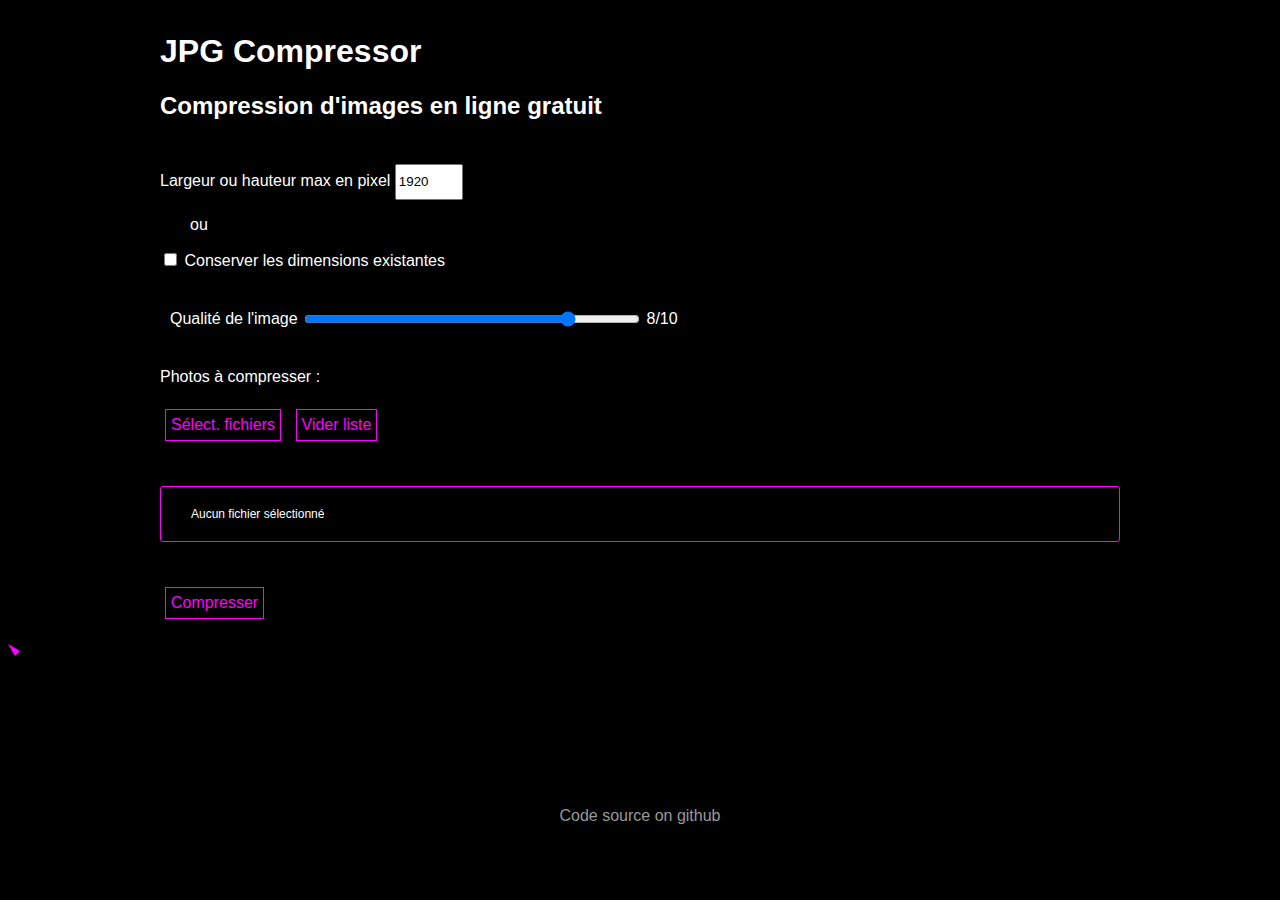
==== index.html @ b6d8e8f1 "Minor changes" ====
<!DOCTYPE html>
<html lang="en">
<head>
    <meta charset="UTF-8">
    <meta name="Description" content="Compression d'image en ligne gratuit sans abonnement. Objectif : chargement de site internet plus rapide, archivage de documents, envoi de photos par mail et partage de photos légères">
    <link rel="stylesheet" type="text/css" href="css/style.css"/>
    <link rel="stylesheet" type="text/css" href="css/customCursor.css"/>
    <link rel="shortcut icon" href="images/favicon-32x32.png">
    <title>JPG Compressor</title>
</head>
<body id="useCustomCursor" onmouseenter="initCursor()" onmouseleave="hideCustomCursor()">
<form>
    <div>
        <h1>JPG Compressor</h1>
        <h2>Compression d'images en ligne gratuit</h2>
    </div>
    <div>
        <label for="maxSize">Largeur ou hauteur max en pixel</label>
        <input type="text" id="maxSize" value="1920" onchange="refreshCompressionCalculation()">
        <p class="ml_30">ou</p>
        <input type="checkbox" id="existingSize" onchange="toggleSizeInput()">
        <label for="existingSize">Conserver les dimensions existantes</label>
    </div>
    <div>
        <p class="inline">Qualité de l'image</p>
        <input id="quality" class="range" type="range" min="0" max="10" step="1" value="8"
               oninput="document.getElementById('quality_label').textContent = this.value + '/10'"
               onchange="refreshCompressionCalculation()">
        <label id="quality_label" for="quality" class="rangeLabel">8/10</label>
    </div>
    <div>
        <label for="files_multiple">Photos à compresser : </label>
        <input class="hidden" type="file" id="files_multiple" name="files" multiple onchange="getListOfPhotos()"><br><br>
        <div id="inputFilesFake" class="submitButton" onclick="openExplorer()">Sélect. fichiers </div>
        <button onclick="emptyFileInput()" class="submitButton">Vider liste</button>
    </div>
    <div>
        <ul id="fileList_ul">
            <li>Aucun fichier sélectionné</li>
        </ul>
        <div id="summary" class="hidden">
            <p>Taille actuelle des photos : <span id="size_before"></span></p>
            <p>Taille estimée après compression : <span id="zip_size"></span> (<span
                    id="pourcentage_compression"></span>)</p>
        </div>
    </div>
    <div id="loading_div" class="hidden">
        <div id="loading" >
            <div id="greenBar"></div>
        </div>
        <span></span>
    </div>
    <div>
        <button id="compress_button" class="submitButton" onclick="compress()">Compresser</button>
        <span id="waiting" class="hidden animate_fading">Veuillez patienter</span>
    </div>
    <div id="errorMessage" class="hidden"></div>
</form>
<script src="js/main.js"></script>
<script src="js/mouseCursor.js"></script>
</body>
<footer><a href="https://github.com/TanguyWYK/jpgCompression">Code source on github</a></footer>
</html>
---- css/style.css ----
body {
    height: 95vh;
    padding: 0;
    margin: 0;
    overflow-x: hidden;
    width: 100%;
    position: relative;
    font-family: Medium, sans-serif;
    color: #fff;
    background-color: #000;
    user-select: none;
}

form {
    display: flex;
    align-items: center;
    justify-content: center;
    flex-direction: column;
    margin: auto;
    max-width: 1200px;
}

a {
    text-decoration: none;
    color: #999;
}

a:hover {
    opacity: 0.7;
}

div {
    margin: 12px;
    width: 80%;
}

ul {
    list-style: none;
    padding-left: 0;
}

.inline {
    display: inline-block;
    padding-left: 10px;
}

#quality {
    height: 10px;
    max-width: 350px;
    width: 35%;
}

#loading {
    border: #f0f;
    position: absolute;
    width: 300px;
    overflow: hidden;
}

#loading_div span {
    line-height: 54px;
    margin-left: 320px;
}

#greenBar {
    height: 30px;
    background-color: #0b0;
    position: relative;
    left: -300px;
    width: 300px;
    margin: 0;
}

.hidden {
    display: none;
}

.submitButton {
    display: inline-block;
    border: 1px solid #f0f;
    color: #f0f;
    width: initial;
    margin: 5px;
    padding: 0 5px;
    height: 30px;
    line-height: 30px;
    background-color: transparent;
    font-size: 1rem;
}

button.submitButton{
    box-sizing: content-box;
}

#fileList_ul {
    border-radius: 3px;
    border: solid 1px #f0f;
    padding: 20px;
}

#fileList_ul li {
    color: #fff;
    width: 18%;
    overflow: hidden;
    margin-left: 10px;
    font-size: 12px;
}

#fileList_ul .done {
    color: #393;
}

#fileList_ul {
    display: flex;
    justify-items: center;
    flex-wrap: wrap;
}

#files_multiple {
    position: absolute;
    left: -200px;
}

#errorMessage {
    line-height: 30px;
    padding: 0 10px;
    margin-top: 20px;
    background-color: #bc1717;
    border-radius: 5px;
    text-align: center;
}

#maxSize {
    width: 60px;
    height: 30px;
    line-height: 30px;
}

.ml_30 {
    margin-left: 30px;
}

footer {
    width: 100%;
    margin: auto;
    text-align: center;
    position: absolute;
    bottom: 30px;
}

#waiting {
    margin-left: 20px;
}

button, input:hover, input, label:hover, a {
    cursor: none;
}

label:hover {
    color: #f0f;
    transition: 0.3s;
}

.animate_fading {
    animation: waitingFading 2s linear infinite;
}

.fadeIn {
    animation: fadeIn 0.3s ease-in forwards;
}

@keyframes waitingFading {
    0% {
        opacity: 1;
    }
    50% {
        opacity: 0.1;
    }
    100% {
        opacity: 1;
    }
}

@keyframes fadeIn {
    0% {
        opacity: 0;
    }
    100% {
        opacity: 1;
    }
}

@media screen and (max-width: 680px) {
    body {
        font-size: 1.2rem;
    }


}
---- css/customCursor.css ----
#useCustomCursor {
    cursor: none;
    position: relative;
}

#cursor_custom {
    position: absolute;
    padding: 0;
    margin: 0;
    pointer-events: none;
}
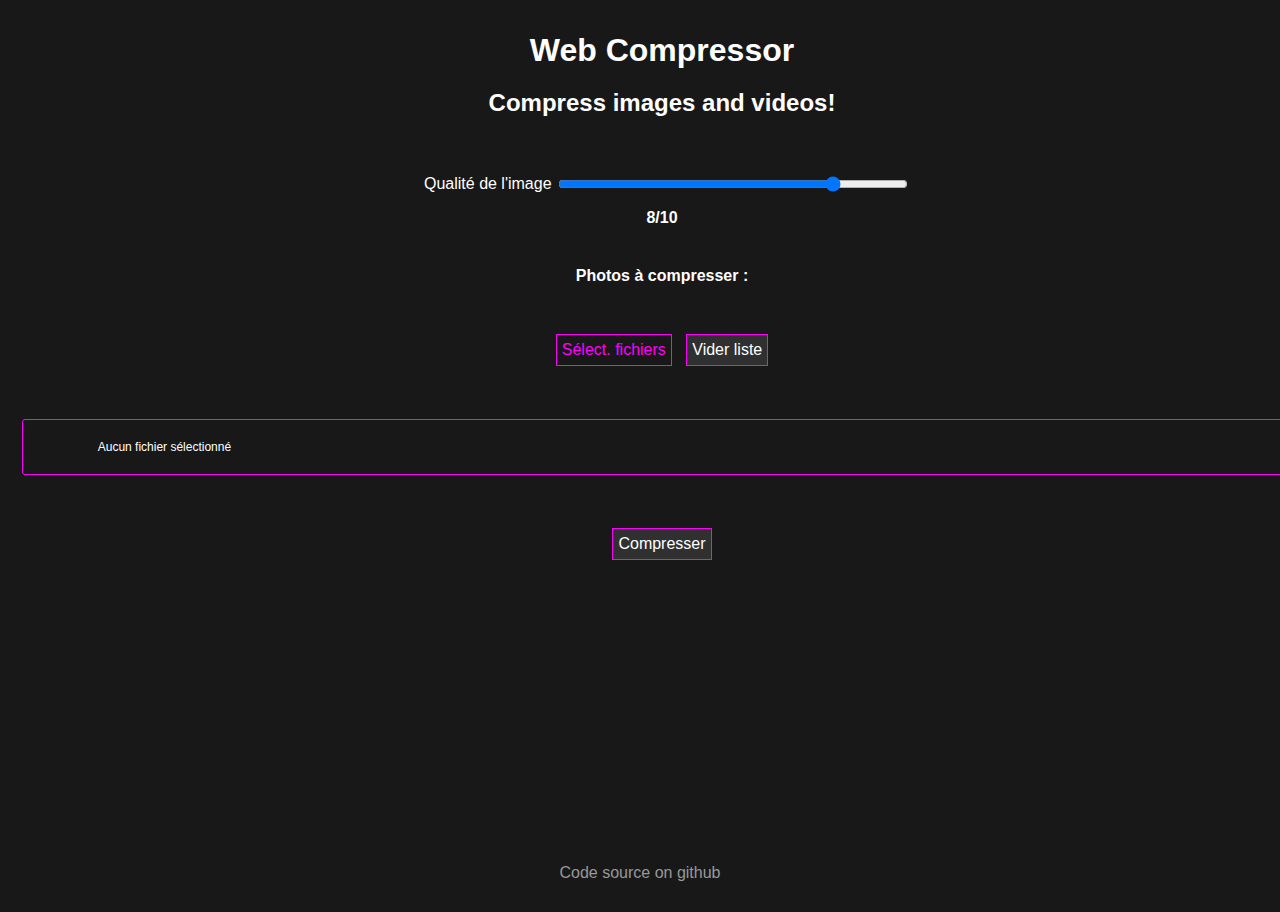
==== commit a1411f01: "css additions, changes for the day" ====
--- a/index.html
+++ b/index.html
@@ -1,25 +1,39 @@
 <!DOCTYPE html>
 <html lang="en">
 <head>
-    <meta charset="UTF-8">
-    <meta name="Description" content="Compression d'image en ligne gratuit sans abonnement. Objectif : chargement de site internet plus rapide, archivage de documents, envoi de photos par mail et partage de photos légères">
-    <link rel="stylesheet" type="text/css" href="css/style.css"/>
-    <link rel="stylesheet" type="text/css" href="css/customCursor.css"/>
-    <link rel="shortcut icon" href="images/favicon-32x32.png">
-    <title>JPG Compressor</title>
+    <title>Kyozxd | Homepage</title>
+          
+    <meta http-equiv="Content-Type" content="text/html; charset=UTF-8"/>
+    <meta name="viewport" content="width=device-width, initial-scale=1, maximum-scale=1.0, user-scalable=no"/>
+
+    <!-- Meta data -->
+    <meta name="theme-color" content="#ff7070">
+    <meta content="assets/images/gif-profile-picture.gif" property="og:image" />
+    <link rel="icon" type="image/x-icon" href="assets/images/favicon.jpg">
+    <meta content="Web Compressor" property="og:title" />
+    
+    <meta content="Web compressor, compress video and image files sizes in half using this." property="og:description" />
+    <meta content="Web compressor, compress video and image files sizes in half using this." name="description" />
+    
+    <meta name="revisit-after" content="2 days">
+    <meta name="keywords" content="kyozxd, kyoz, webcompress, compress images, compreessor, compress video, image compressor, video compressor">
+    <meta property="og:locale" content="en_GB" />
+    <link rel="canonical" href="https://webcompress.net/" />
+    <meta property="og:url" content="https://webcompress.net/" />
+    <meta property="og:site_name" content="Web Compressor" />
+
+        <!-- CSS -->
+    <link rel="stylesheet" type="text/css" href="assets/css/style.css"/>
+    <link href="assets/css/modesta.css" type="text/css" rel="stylesheet">
+
+        <!-- JS -->
+
+
 </head>
-<body id="useCustomCursor" onmouseenter="initCursor()" onmouseleave="hideCustomCursor()">
-<form>
+<body class="dark-theme">
     <div>
-        <h1>JPG Compressor</h1>
-        <h2>Compression d'images en ligne gratuit</h2>
-    </div>
-    <div>
-        <label for="maxSize">Largeur ou hauteur max en pixel</label>
-        <input type="text" id="maxSize" value="1920" onchange="refreshCompressionCalculation()">
-        <p class="ml_30">ou</p>
-        <input type="checkbox" id="existingSize" onchange="toggleSizeInput()">
-        <label for="existingSize">Conserver les dimensions existantes</label>
+        <h1>Web Compressor</h1>
+        <h2>Compress images and videos!</h2>
     </div>
     <div>
         <p class="inline">Qualité de l'image</p>
@@ -55,9 +69,8 @@
         <span id="waiting" class="hidden animate_fading">Veuillez patienter</span>
     </div>
     <div id="errorMessage" class="hidden"></div>
-</form>
-<script src="js/main.js"></script>
-<script src="js/mouseCursor.js"></script>
+<script src="assets/js/main.js"></script>
+<script src="assets/js/mouseCursor.js"></script>
 </body>
 <footer><a href="https://github.com/TanguyWYK/jpgCompression">Code source on github</a></footer>
 </html>--- a/assets/css/style.css
+++ b/assets/css/style.css
@@ -0,0 +1,206 @@
+body {
+    height: 95vh;
+    padding: 0;
+    margin: 0;
+    overflow-x: hidden;
+    width: 100%;
+    position: relative;
+    font-family: Medium, sans-serif;
+    color: #fff;
+    user-select: none;
+}
+
+h1 {
+    margin: auto;
+    text-align: center;
+    width: 50%;
+    padding: 10px;
+}
+
+h2 {
+    margin: auto;
+    text-align: center;
+    width: 50%;
+    padding: 10px;
+}
+
+a {
+    text-decoration: none;
+    color: #999;
+}
+
+a:hover {
+    opacity: 0.7;
+}
+
+div {
+    margin: auto;
+    text-align: center;
+    width: 50%;
+    padding: 10px;
+}
+
+div {
+    margin: 12px;
+    width: 100%;
+}
+
+ul {
+    list-style: none;
+    padding-left: 0;
+}
+
+.inline {
+    display: inline-block;
+    padding-left: 10px;
+}
+
+#quality {
+    height: 10px;
+    max-width: 350px;
+    width: 35%;
+}
+
+#loading {
+    border: #f0f;
+    position: absolute;
+    width: 300px;
+    overflow: hidden;
+}
+
+#loading_div span {
+    line-height: 54px;
+    margin-left: 320px;
+}
+
+#greenBar {
+    height: 30px;
+    background-color: #0b0;
+    position: relative;
+    left: -300px;
+    width: 300px;
+    margin: 0;
+}
+
+.hidden {
+    display: none;
+}
+
+.submitButton {
+    display: inline-block;
+    border: 1px solid #f0f;
+    color: #f0f;
+    width: initial;
+    margin: 5px;
+    padding: 0 5px;
+    height: 30px;
+    line-height: 30px;
+    background-color: transparent;
+    font-size: 1rem;
+}
+
+button.submitButton{
+    box-sizing: content-box;
+}
+
+#fileList_ul {
+    border-radius: 3px;
+    border: solid 1px #f0f;
+    padding: 20px;
+}
+
+#fileList_ul li {
+    color: #fff;
+    width: 18%;
+    overflow: hidden;
+    margin-left: 10px;
+    font-size: 12px;
+}
+
+#fileList_ul .done {
+    color: #393;
+}
+
+#fileList_ul {
+    display: flex;
+    justify-items: center;
+    flex-wrap: wrap;
+}
+
+#files_multiple {
+    position: absolute;
+    left: -200px;
+}
+
+#errorMessage {
+    line-height: 30px;
+    padding: 0 10px;
+    margin-top: 20px;
+    background-color: #bc1717;
+    border-radius: 5px;
+    text-align: center;
+}
+
+#maxSize {
+    width: 60px;
+    height: 30px;
+    line-height: 30px;
+}
+
+.ml_30 {
+    margin-left: 30px;
+}
+
+footer {
+    width: 100%;
+    margin: auto;
+    text-align: center;
+    position: absolute;
+    bottom: 30px;
+}
+
+#waiting {
+    margin-left: 20px;
+}
+
+label:hover {
+    color: #f0f;
+    transition: 0.3s;
+}
+
+.animate_fading {
+    animation: waitingFading 2s linear infinite;
+}
+
+.fadeIn {
+    animation: fadeIn 0.3s ease-in forwards;
+}
+
+@keyframes waitingFading {
+    0% {
+        opacity: 1;
+    }
+    50% {
+        opacity: 0.1;
+    }
+    100% {
+        opacity: 1;
+    }
+}
+
+@keyframes fadeIn {
+    0% {
+        opacity: 0;
+    }
+    100% {
+        opacity: 1;
+    }
+}
+
+@media screen and (max-width: 680px) {
+    body {
+        font-size: 1.2rem;
+    }
+
+
+}--- a/assets/css/modesta.css
+++ b/assets/css/modesta.css
@@ -0,0 +1,5 @@
+/*!
+ * Modesta v3.0.0 (https://modesta.alexflipnote.dev)
+ * Made by AlexFlipnote (https://alexflipnote.dev)
+ * Licensed under MIT (https://github.com/AlexFlipnote/Modesta/blob/master/LICENSE)
+ */html,body{margin:0 auto;height:100%}input[type=checkbox],input[type=radio]{height:auto;padding:initial}input,textarea,select,fieldset{margin-bottom:1rem}label,legend{display:block;font-weight:600;margin-bottom:.5rem}form{margin-bottom:0}@keyframes button-enter{from{opacity:0;top:2em}70%{top:-0.3em}100%{opacity:1;top:0}}@keyframes bounce-button{from,20%,53%,80%,to{animation-timing-function:cubic-bezier(0.215, 0.61, 0.355, 1);transform:translate3d(0, 0, 0)}40%,43%{transform:translate3d(0, -30px, 0);animation-timing-function:cubic-bezier(0.755, 0.05, 0.855, 0.06)}70%{transform:translate3d(0, -15px, 0);animation-timing-function:cubic-bezier(0.755, 0.05, 0.855, 0.06)}90%{transform:translate3d(0, -4px, 0)}}@keyframes bounce{0%,20%,50%,80%,100%{transform:translateY(0)}40%{transform:translateY(-30px)}60%{transform:translateY(-15px)}}@keyframes fading{from{opacity:0}100%{opacity:1}}@keyframes fade-from-top{from{transform:translate3d(0, -100%, 0);opacity:0}100%{transform:translate3d(0, 0, 0);opacity:1}}@keyframes fade-from-bottom{from{transform:translate3d(0, 100%, 0);opacity:0}100%{transform:translate3d(0, 0, 0);opacity:1}}@keyframes fade-from-left{from{transform:translate3d(-100%, 0, 0);opacity:0}100%{transform:translate3d(0, 0, 0);opacity:1}}@keyframes fade-from-right{from{transform:translate3d(100%, 0, 0);opacity:0}100%{transform:translate3d(0, 0, 0);opacity:1}}@keyframes fade-from-back{from{opacity:0;transform:scale3d(0.5, 0.5, 0.5)}100%{opacity:1}}@keyframes fade-from-front{from{opacity:0;transform:scale3d(1.5, 1.5, 1.5)}100%{opacity:1}}@keyframes load{0%,80%,100%{box-shadow:0 0,0 0;height:4em}40%{box-shadow:0 -1.75em,0 1.75em;height:4em}}.dark-theme .paper-container .ribbon{background-color:#303030}.dark-theme .paper-container .paper{background:linear-gradient(225deg, transparent 26px, #282828 0)}.dark-theme .paper-container .paper::before{border-color:#181818 transparent}.dark-theme .tooltip::after{background-color:#303030;color:#fff}.dark-theme .loader,.dark-theme .loader::before,.dark-theme .loader::after{background-color:#fff;color:#fff}.dark-theme .btn{color:#fff}.dark-theme .fullscreen{background-color:#181818}.dark-theme .label{background-color:#303030;color:#fff}.dark-theme input,.dark-theme select,.dark-theme textarea,.dark-theme button{background-color:#303030;color:#fff}.dark-theme table{color:#fff}.dark-theme table th,.dark-theme table td{border:1px solid #303030}.dark-theme table tr{background-color:#282828;border:1px solid #303030}.dark-theme table tr:nth-child(2n){background-color:#303030}@media (max-width: 550px){.dark-theme .paper-container .paper{background:#282828}}.dark-theme .highlight-bg{background-color:#181818}.dark-theme .primary-bg{background-color:#282828}.dark-theme .secondary-bg{background-color:#303030}.dark-theme .highlight-text{color:#181818}.dark-theme .primary-text{color:#282828}.dark-theme .secondary-text{color:#303030}.dark-theme .theme-text{color:#fff}body.dark-theme{color:#fff;background-color:#181818}.light-theme .paper-container .ribbon{background-color:#d9d9d9}.light-theme .paper-container .paper{background:linear-gradient(225deg, transparent 26px, #ececec 0)}.light-theme .paper-container .paper::before{border-color:#f5f5f5 transparent}.light-theme .tooltip::after{background-color:#d9d9d9;color:#000}.light-theme .loader,.light-theme .loader::before,.light-theme .loader::after{background-color:#000;color:#000}.light-theme .btn{color:#000}.light-theme .fullscreen{background-color:#f5f5f5}.light-theme .label{background-color:#d9d9d9;color:#000}.light-theme input,.light-theme select,.light-theme textarea,.light-theme button{background-color:#d9d9d9;color:#000}.light-theme table{color:#000}.light-theme table th,.light-theme table td{border:1px solid #d9d9d9}.light-theme table tr{background-color:#ececec;border:1px solid #d9d9d9}.light-theme table tr:nth-child(2n){background-color:#d9d9d9}@media (max-width: 550px){.light-theme .paper-container .paper{background:#ececec}}.light-theme .highlight-bg{background-color:#f5f5f5}.light-theme .primary-bg{background-color:#ececec}.light-theme .secondary-bg{background-color:#d9d9d9}.light-theme .highlight-text{color:#f5f5f5}.light-theme .primary-text{color:#ececec}.light-theme .secondary-text{color:#d9d9d9}.light-theme .theme-text{color:#000}body.light-theme{color:#000;background-color:#f5f5f5}.buttons{align-items:center;display:flex;justify-content:center;text-align:center}.btn{backface-visibility:hidden;background-color:transparent;border:0;box-sizing:border-box;cursor:pointer;display:inline-block;font-size:16px;height:38px;line-height:38px;margin:.5em;padding:0 30px;text-align:center;text-decoration:none;white-space:nowrap}.btn:hover{filter:brightness(65%);transition:filter 200ms ease}.btn.no-dark-hover:hover{filter:brightness(100%)}.btn.animation{animation:button-enter 1s ease-in-out forwards;opacity:0;position:relative}.btn.animation:nth-child(1){animation-delay:.25s}.btn.animation:nth-child(2){animation-delay:.5s}.btn.animation:nth-child(3){animation-delay:.75s}.btn.animation:nth-child(4){animation-delay:1s}.btn.animation:nth-child(5){animation-delay:1.25s}.btn.animation:nth-child(6){animation-delay:1.5s}.btn.animation:nth-child(7){animation-delay:1.75s}.btn.animation:nth-child(8){animation-delay:2s}.btn.animation:nth-child(9){animation-delay:2.25s}.btn.animation:nth-child(10){animation-delay:2.5s}.btn.animation:nth-child(11){animation-delay:2.75s}.btn.animation:nth-child(12){animation-delay:3s}.btn.animation:nth-child(13){animation-delay:3.25s}.btn.animation:nth-child(14){animation-delay:3.5s}.btn.animation:nth-child(15){animation-delay:3.75s}.btn.hover-scale{transition:transform 200ms ease}.btn.hover-scale:hover{transform:scale(1.05)}.btn.hover-scale-inset{transition:transform 200ms ease}.btn.hover-scale-inset:hover{transform:scale(0.95)}.btn.hover{transition:transform 200ms ease}.btn.hover:hover{transform:translateY(-0.5em)}.alizarin-text{color:#e74c3c}.alizarin-bg{background-color:#e74c3c}.alizarin-dropshadow{background-color:#e74c3c;filter:drop-shadow(5px 5px 0 rgba(231,76,60,0.6))}.amethyst-text{color:#9b59b6}.amethyst-bg{background-color:#9b59b6}.amethyst-dropshadow{background-color:#9b59b6;filter:drop-shadow(5px 5px 0 rgba(155,89,182,0.6))}.aqua-blue-text{color:#006266}.aqua-blue-bg{background-color:#006266}.aqua-blue-dropshadow{background-color:#006266;filter:drop-shadow(5px 5px 0 rgba(0,98,102,0.6))}.asbestos-text{color:#7f8c8d}.asbestos-bg{background-color:#7f8c8d}.asbestos-dropshadow{background-color:#7f8c8d;filter:drop-shadow(5px 5px 0 rgba(127,140,141,0.6))}.belize-hole-text{color:#2980b9}.belize-hole-bg{background-color:#2980b9}.belize-hole-dropshadow{background-color:#2980b9;filter:drop-shadow(5px 5px 0 rgba(41,128,185,0.6))}.black-text{color:#000}.black-bg{background-color:#000}.black-dropshadow{background-color:#000;filter:drop-shadow(5px 5px 0 rgba(0,0,0,0.6))}.blurple-text{color:#7289da}.blurple-bg{background-color:#7289da}.blurple-dropshadow{background-color:#7289da;filter:drop-shadow(5px 5px 0 rgba(114,137,218,0.6))}.cardboard-text{color:#a58855}.cardboard-bg{background-color:#a58855}.cardboard-dropshadow{background-color:#a58855;filter:drop-shadow(5px 5px 0 rgba(165,136,85,0.6))}.carrot-text{color:#e67e22}.carrot-bg{background-color:#e67e22}.carrot-dropshadow{background-color:#e67e22;filter:drop-shadow(5px 5px 0 rgba(230,126,34,0.6))}.clouds-text{color:#ecf0f1}.clouds-bg{background-color:#ecf0f1}.clouds-dropshadow{background-color:#ecf0f1;filter:drop-shadow(5px 5px 0 rgba(236,240,241,0.6))}.concrete-text{color:#95a5a6}.concrete-bg{background-color:#95a5a6}.concrete-dropshadow{background-color:#95a5a6;filter:drop-shadow(5px 5px 0 rgba(149,165,166,0.6))}.cubered-text{color:#ef0c0c}.cubered-bg{background-color:#ef0c0c}.cubered-dropshadow{background-color:#ef0c0c;filter:drop-shadow(5px 5px 0 rgba(239,12,12,0.6))}.dark-not-black-text{color:#2c2f33}.dark-not-black-bg{background-color:#2c2f33}.dark-not-black-dropshadow{background-color:#2c2f33;filter:drop-shadow(5px 5px 0 rgba(44,47,51,0.6))}.dark-text{color:#343a40}.dark-bg{background-color:#343a40}.dark-dropshadow{background-color:#343a40;filter:drop-shadow(5px 5px 0 rgba(52,58,64,0.6))}.disco-ball-text{color:#25ccf7}.disco-ball-bg{background-color:#25ccf7}.disco-ball-dropshadow{background-color:#25ccf7;filter:drop-shadow(5px 5px 0 rgba(37,204,247,0.6))}.emerald-text{color:#2ecc71}.emerald-bg{background-color:#2ecc71}.emerald-dropshadow{background-color:#2ecc71;filter:drop-shadow(5px 5px 0 rgba(46,204,113,0.6))}.energy-drink-text{color:#c4e538}.energy-drink-bg{background-color:#c4e538}.energy-drink-dropshadow{background-color:#c4e538;filter:drop-shadow(5px 5px 0 rgba(196,229,56,0.6))}.fuchsia-text{color:#b33771}.fuchsia-bg{background-color:#b33771}.fuchsia-dropshadow{background-color:#b33771;filter:drop-shadow(5px 5px 0 rgba(179,55,113,0.6))}.gold-text{color:gold}.gold-bg{background-color:gold}.gold-dropshadow{background-color:gold;filter:drop-shadow(5px 5px 0 rgba(255,215,0,0.6))}.green-sea-text{color:#16a085}.green-sea-bg{background-color:#16a085}.green-sea-dropshadow{background-color:#16a085;filter:drop-shadow(5px 5px 0 rgba(22,160,133,0.6))}.greyple-text{color:#99aab5}.greyple-bg{background-color:#99aab5}.greyple-dropshadow{background-color:#99aab5;filter:drop-shadow(5px 5px 0 rgba(153,170,181,0.6))}.highlight-text{color:#181818}.highlight-bg{background-color:#181818}.highlight-dropshadow{background-color:#181818;filter:drop-shadow(5px 5px 0 rgba(24,24,24,0.6))}.honey-text{color:#eab543}.honey-bg{background-color:#eab543}.honey-dropshadow{background-color:#eab543;filter:drop-shadow(5px 5px 0 rgba(234,181,67,0.6))}.lavender-text{color:#b57edc}.lavender-bg{background-color:#b57edc}.lavender-dropshadow{background-color:#b57edc;filter:drop-shadow(5px 5px 0 rgba(181,126,220,0.6))}.light-text{color:#f8f9fa}.light-bg{background-color:#f8f9fa}.light-dropshadow{background-color:#f8f9fa;filter:drop-shadow(5px 5px 0 rgba(248,249,250,0.6))}.lemon-text{color:#ffeaa7}.lemon-bg{background-color:#ffeaa7}.lemon-dropshadow{background-color:#ffeaa7;filter:drop-shadow(5px 5px 0 rgba(255,234,167,0.6))}.marine-blue-text{color:#0652dd}.marine-blue-bg{background-color:#0652dd}.marine-blue-dropshadow{background-color:#0652dd;filter:drop-shadow(5px 5px 0 rgba(6,82,221,0.6))}.midnight-blue-text{color:#2c3e50}.midnight-blue-bg{background-color:#2c3e50}.midnight-blue-dropshadow{background-color:#2c3e50;filter:drop-shadow(5px 5px 0 rgba(44,62,80,0.6))}.navy-blue-text{color:#182c61}.navy-blue-bg{background-color:#182c61}.navy-blue-dropshadow{background-color:#182c61;filter:drop-shadow(5px 5px 0 rgba(24,44,97,0.6))}.nephritis-blue-text{color:#27ae60}.nephritis-blue-bg{background-color:#27ae60}.nephritis-blue-dropshadow{background-color:#27ae60;filter:drop-shadow(5px 5px 0 rgba(39,174,96,0.6))}.not-black-text{color:#23272a}.not-black-bg{background-color:#23272a}.not-black-dropshadow{background-color:#23272a;filter:drop-shadow(5px 5px 0 rgba(35,39,42,0.6))}.orange-text{color:#f39c12}.orange-bg{background-color:#f39c12}.orange-dropshadow{background-color:#f39c12;filter:drop-shadow(5px 5px 0 rgba(243,156,18,0.6))}.peach-text{color:#f49898}.peach-bg{background-color:#f49898}.peach-dropshadow{background-color:#f49898;filter:drop-shadow(5px 5px 0 rgba(244,152,152,0.6))}.peter-river-text{color:#3498db}.peter-river-bg{background-color:#3498db}.peter-river-dropshadow{background-color:#3498db;filter:drop-shadow(5px 5px 0 rgba(52,152,219,0.6))}.pink-cherry-text{color:#e84393}.pink-cherry-bg{background-color:#e84393}.pink-cherry-dropshadow{background-color:#e84393;filter:drop-shadow(5px 5px 0 rgba(232,67,147,0.6))}.pine-text{color:#bdc581}.pine-bg{background-color:#bdc581}.pine-dropshadow{background-color:#bdc581;filter:drop-shadow(5px 5px 0 rgba(189,197,129,0.6))}.pinewood-text{color:#fdcb6e}.pinewood-bg{background-color:#fdcb6e}.pinewood-dropshadow{background-color:#fdcb6e;filter:drop-shadow(5px 5px 0 rgba(253,203,110,0.6))}.pomegranate-text{color:#c0392b}.pomegranate-bg{background-color:#c0392b}.pomegranate-dropshadow{background-color:#c0392b;filter:drop-shadow(5px 5px 0 rgba(192,57,43,0.6))}.primary-text{color:#282828}.primary-bg{background-color:#282828}.primary-dropshadow{background-color:#282828;filter:drop-shadow(5px 5px 0 rgba(40,40,40,0.6))}.pumpkin-text{color:#d35400}.pumpkin-bg{background-color:#d35400}.pumpkin-dropshadow{background-color:#d35400;filter:drop-shadow(5px 5px 0 rgba(211,84,0,0.6))}.rasberry-text{color:#c51d4a}.rasberry-bg{background-color:#c51d4a}.rasberry-dropshadow{background-color:#c51d4a;filter:drop-shadow(5px 5px 0 rgba(197,29,74,0.6))}.raw-purple-text{color:#7222c9}.raw-purple-bg{background-color:#7222c9}.raw-purple-dropshadow{background-color:#7222c9;filter:drop-shadow(5px 5px 0 rgba(114,34,201,0.6))}.secondary-text{color:#303030}.secondary-bg{background-color:#303030}.secondary-dropshadow{background-color:#303030;filter:drop-shadow(5px 5px 0 rgba(48,48,48,0.6))}.silver-text{color:#7f8c8d}.silver-bg{background-color:#7f8c8d}.silver-dropshadow{background-color:#7f8c8d;filter:drop-shadow(5px 5px 0 rgba(127,140,141,0.6))}.soft-purple-text{color:#6c5ce7}.soft-purple-bg{background-color:#6c5ce7}.soft-purple-dropshadow{background-color:#6c5ce7;filter:drop-shadow(5px 5px 0 rgba(108,92,231,0.6))}.sun-flower-text{color:#f1c40f}.sun-flower-bg{background-color:#f1c40f}.sun-flower-dropshadow{background-color:#f1c40f;filter:drop-shadow(5px 5px 0 rgba(241,196,15,0.6))}.transparent-text{color:transparent}.transparent-bg{background-color:transparent}.transparent-dropshadow{background-color:transparent;filter:drop-shadow(5px 5px 0 rgba(0,0,0,0.6))}.turquoise-text{color:#1abc9c}.turquoise-bg{background-color:#1abc9c}.turquoise-dropshadow{background-color:#1abc9c;filter:drop-shadow(5px 5px 0 rgba(26,188,156,0.6))}.watermelon-text{color:#ff4757}.watermelon-bg{background-color:#ff4757}.watermelon-dropshadow{background-color:#ff4757;filter:drop-shadow(5px 5px 0 rgba(255,71,87,0.6))}.wet-asphalt-text{color:#34495e}.wet-asphalt-bg{background-color:#34495e}.wet-asphalt-dropshadow{background-color:#34495e;filter:drop-shadow(5px 5px 0 rgba(52,73,94,0.6))}.white-text{color:#fff}.white-bg{background-color:#fff}.white-dropshadow{background-color:#fff;filter:drop-shadow(5px 5px 0 rgba(255,255,255,0.6))}.wisteria-text{color:#8e44ad}.wisteria-bg{background-color:#8e44ad}.wisteria-dropshadow{background-color:#8e44ad;filter:drop-shadow(5px 5px 0 rgba(142,68,173,0.6))}.amazon-text{color:#f90}.amazon-bg{background-color:#f90}.amazon-dropshadow{background-color:#f90;filter:drop-shadow(5px 5px 0 rgba(255,153,0,0.6))}.android-text{color:#8ec047}.android-bg{background-color:#8ec047}.android-dropshadow{background-color:#8ec047;filter:drop-shadow(5px 5px 0 rgba(142,192,71,0.6))}.bandcamp-text{color:#619aa9}.bandcamp-bg{background-color:#619aa9}.bandcamp-dropshadow{background-color:#619aa9;filter:drop-shadow(5px 5px 0 rgba(97,154,169,0.6))}.deviantart-text{color:#05cc47}.deviantart-bg{background-color:#05cc47}.deviantart-dropshadow{background-color:#05cc47;filter:drop-shadow(5px 5px 0 rgba(5,204,71,0.6))}.discord-text{color:#7289da}.discord-bg{background-color:#7289da}.discord-dropshadow{background-color:#7289da;filter:drop-shadow(5px 5px 0 rgba(114,137,218,0.6))}.facebook-text{color:#3b5998}.facebook-bg{background-color:#3b5998}.facebook-dropshadow{background-color:#3b5998;filter:drop-shadow(5px 5px 0 rgba(59,89,152,0.6))}.gitea-text{color:#5aa509}.gitea-bg{background-color:#5aa509}.gitea-dropshadow{background-color:#5aa509;filter:drop-shadow(5px 5px 0 rgba(90,165,9,0.6))}.github-text{color:#292d32}.github-bg{background-color:#292d32}.github-dropshadow{background-color:#292d32;filter:drop-shadow(5px 5px 0 rgba(41,45,50,0.6))}.gitlab-text{color:#fc6d26}.gitlab-bg{background-color:#fc6d26}.gitlab-dropshadow{background-color:#fc6d26;filter:drop-shadow(5px 5px 0 rgba(252,109,38,0.6))}.google-text{color:#4285f4}.google-bg{background-color:#4285f4}.google-dropshadow{background-color:#4285f4;filter:drop-shadow(5px 5px 0 rgba(66,133,244,0.6))}.googleplus-text{color:#db4437}.googleplus-bg{background-color:#db4437}.googleplus-dropshadow{background-color:#db4437;filter:drop-shadow(5px 5px 0 rgba(219,68,55,0.6))}.instagram-text{color:#c32aa3}.instagram-bg{background-color:#c32aa3}.instagram-dropshadow{background-color:#c32aa3;filter:drop-shadow(5px 5px 0 rgba(195,42,163,0.6))}.line-text{color:#00b901}.line-bg{background-color:#00b901}.line-dropshadow{background-color:#00b901;filter:drop-shadow(5px 5px 0 rgba(0,185,1,0.6))}.linkedin-text{color:#007bb5}.linkedin-bg{background-color:#007bb5}.linkedin-dropshadow{background-color:#007bb5;filter:drop-shadow(5px 5px 0 rgba(0,123,181,0.6))}.npm-text{color:#c12127}.npm-bg{background-color:#c12127}.npm-dropshadow{background-color:#c12127;filter:drop-shadow(5px 5px 0 rgba(193,33,39,0.6))}.patreon-text{color:#f96854}.patreon-bg{background-color:#f96854}.patreon-dropshadow{background-color:#f96854;filter:drop-shadow(5px 5px 0 rgba(249,104,84,0.6))}.paypal-text{color:#1e9cd7}.paypal-bg{background-color:#1e9cd7}.paypal-dropshadow{background-color:#1e9cd7;filter:drop-shadow(5px 5px 0 rgba(30,156,215,0.6))}.pinterest-text{color:#bd081c}.pinterest-bg{background-color:#bd081c}.pinterest-dropshadow{background-color:#bd081c;filter:drop-shadow(5px 5px 0 rgba(189,8,28,0.6))}.reddit-text{color:#ff4500}.reddit-bg{background-color:#ff4500}.reddit-dropshadow{background-color:#ff4500;filter:drop-shadow(5px 5px 0 rgba(255,69,0,0.6))}.skype-text{color:#41a6ed}.skype-bg{background-color:#41a6ed}.skype-dropshadow{background-color:#41a6ed;filter:drop-shadow(5px 5px 0 rgba(65,166,237,0.6))}.slack-text{color:#4d394b}.slack-bg{background-color:#4d394b}.slack-dropshadow{background-color:#4d394b;filter:drop-shadow(5px 5px 0 rgba(77,57,75,0.6))}.snapchat-text{color:#fffc00}.snapchat-bg{background-color:#fffc00}.snapchat-dropshadow{background-color:#fffc00;filter:drop-shadow(5px 5px 0 rgba(255,252,0,0.6))}.soundcloud-text{color:#f50}.soundcloud-bg{background-color:#f50}.soundcloud-dropshadow{background-color:#f50;filter:drop-shadow(5px 5px 0 rgba(255,85,0,0.6))}.spotify-text{color:#1ed760}.spotify-bg{background-color:#1ed760}.spotify-dropshadow{background-color:#1ed760;filter:drop-shadow(5px 5px 0 rgba(30,215,96,0.6))}.steam-text{color:#171a21}.steam-bg{background-color:#171a21}.steam-dropshadow{background-color:#171a21;filter:drop-shadow(5px 5px 0 rgba(23,26,33,0.6))}.telegram-text{color:#08c}.telegram-bg{background-color:#08c}.telegram-dropshadow{background-color:#08c;filter:drop-shadow(5px 5px 0 rgba(0,136,204,0.6))}.tumblr-text{color:#35465d}.tumblr-bg{background-color:#35465d}.tumblr-dropshadow{background-color:#35465d;filter:drop-shadow(5px 5px 0 rgba(53,70,93,0.6))}.twitch-text{color:#6441a4}.twitch-bg{background-color:#6441a4}.twitch-dropshadow{background-color:#6441a4;filter:drop-shadow(5px 5px 0 rgba(100,65,164,0.6))}.twitter-text{color:#1da1f2}.twitter-bg{background-color:#1da1f2}.twitter-dropshadow{background-color:#1da1f2;filter:drop-shadow(5px 5px 0 rgba(29,161,242,0.6))}.viber-text{color:#7f4d9b}.viber-bg{background-color:#7f4d9b}.viber-dropshadow{background-color:#7f4d9b;filter:drop-shadow(5px 5px 0 rgba(127,77,155,0.6))}.whatsapp-text{color:#25d366}.whatsapp-bg{background-color:#25d366}.whatsapp-dropshadow{background-color:#25d366;filter:drop-shadow(5px 5px 0 rgba(37,211,102,0.6))}.youtube-text{color:red}.youtube-bg{background-color:red}.youtube-dropshadow{background-color:red;filter:drop-shadow(5px 5px 0 rgba(255,0,0,0.6))}.container{box-sizing:border-box;margin:0 auto;margin-bottom:2.5em;margin-top:1.5em;max-width:1100px;padding:0 2em;position:relative;width:100%}.flex-grid{box-sizing:border-box;display:flex;flex:0 1 auto;flex-direction:row;flex-wrap:wrap}.flex-grid .col-xs,.flex-grid .col-xs-1,.flex-grid .col-xs-2,.flex-grid .col-xs-3,.flex-grid .col-xs-4,.flex-grid .col-xs-5,.flex-grid .col-xs-6,.flex-grid .col-xs-7,.flex-grid .col-xs-8,.flex-grid .col-xs-9,.flex-grid .col-xs-10,.flex-grid .col-xs-11,.flex-grid .col-xs-12{box-sizing:border-box;flex:0 0 auto;padding-left:.5rem;padding-right:.5rem}.flex-grid [class^=col-xs]:first-child{padding-left:0}.flex-grid [class^=col-xs]:last-child{padding-right:0}.flex-grid .col-xs{flex-basis:0;flex-grow:1;max-width:100%}.flex-grid .col-xs-1{flex-basis:8.33%;max-width:8.33%}.flex-grid .col-xs-2{flex-basis:16.66%;max-width:16.66%}.flex-grid .col-xs-3{flex-basis:25%;max-width:25%}.flex-grid .col-xs-4{flex-basis:33.33%;max-width:33.33%}.flex-grid .col-xs-5{flex-basis:41.66%;max-width:41.66%}.flex-grid .col-xs-6{flex-basis:50%;max-width:50%}.flex-grid .col-xs-7{flex-basis:58.33%;max-width:58.33%}.flex-grid .col-xs-8{flex-basis:66.66%;max-width:66.66%}.flex-grid .col-xs-9{flex-basis:75%;max-width:75%}.flex-grid .col-xs-10{flex-basis:83.33%;max-width:83.33%}.flex-grid .col-xs-11{flex-basis:91.66%;max-width:91.66%}.flex-grid .col-xs-12{flex-basis:100%;max-width:100%}.box-container{margin-bottom:2.5em;padding:1em;position:relative}.box-container.message{border-radius:0;margin-bottom:0;padding:.5em}.box-container.message .close{color:#fff;font-size:34px;font-weight:300;height:100%;line-height:24px;opacity:.6;position:absolute;right:.25em}.box-container.message .close:hover{cursor:pointer;opacity:1}.center-object{align-items:center;display:flex;flex-direction:column;height:100%;justify-content:center;position:absolute;top:0;vertical-align:middle;width:100%}.arrow{transition:all 300ms ease;animation:fading 300ms ease-in-out;bottom:20px;height:auto;left:50%;margin-left:-22.5px;position:absolute;width:45px}.arrow--scrolled{animation:fading 300ms ease-in-out;cursor:default;opacity:0}.bounce{animation:bounce 2s infinite}.fullscreen{height:100%}.fullscreen .background{background-attachment:fixed;background-position:center;background-repeat:no-repeat;background-size:cover;filter:blur(5px) brightness(50%);height:100%;width:100%}.fullscreen .me{justify-content:center;width:100%}.fullscreen.half .background{height:50%}.fullscreen.half .center-object .btn{padding:0 20px}.fullscreen.half .center-object .me .image-title{height:6em;width:6em}.fullscreen.half .center-object .me .title{font-size:4rem}.fullscreen.half .center-object .me .undertitle{font-size:1.75rem}.me{align-items:center;display:flex;flex-direction:column;height:auto;padding:1rem 0;z-index:10}.me.unset{flex-direction:unset}.me.unset .image-title{margin-right:.25em}.me.unset .unset{margin-left:.5em}.me.unset .unset .title,.me.unset .unset .undertitle{flex-direction:column;margin:0}.me .image-title{border-radius:100%;height:9em;width:9em}.me .image-title.large-border{border-radius:25px}.me .image-title.medium-border{border-radius:15px}.me .image-title.small-border{border-radius:5px}.me .image-title.no-border{border-radius:0}.me .title{font-size:5rem;letter-spacing:1px;margin:.25em}.me .undertitle{font-size:2.5rem;letter-spacing:1px;margin:0}.label{border-radius:.25em;display:inline-block;font-size:12px;font-weight:bold;letter-spacing:1px;margin-left:6px;padding:.2em .6em .3em;vertical-align:middle}.loader,.loader::before,.loader::after{animation:load 1s infinite ease-in-out;height:3em;width:1em}.loader{animation-delay:-0.16s;font-size:11px;margin:3em auto;position:relative;text-indent:-9999em;transform:translateZ(0)}.loader::before{animation-delay:-0.32s;left:-1.5em}.loader::after{left:1.5em}.loader::before,.loader::after{content:"";position:absolute;top:0}.paper-container{align-items:center;display:flex;flex-direction:column}.paper-container .paper{border-radius:2px;margin:1em .75em;margin-bottom:80px;margin-top:-35vh;max-width:1012px;min-height:500px;padding:80px 56px;position:relative}.paper-container .paper::before{border-style:solid;border-width:0 36.5px 36.5px 0;content:"";display:block;position:absolute;right:0;top:0;width:0}.paper-container .ribbon{height:40vh;width:100%}.parallax-container{position:relative}.parallax-container .parallax{background-attachment:fixed;background-position:center;background-repeat:no-repeat;background-size:cover;filter:blur(4px);height:20em;width:100%}.parallax-container .parallax.small{height:15em}.parallax-container .parallax.medium{height:26em}.parallax-container .parallax.large{height:33em}.parallax-container .content{left:50%;position:absolute;text-align:center;top:50%;transform:translate(-50%, -50%);width:100%}.tooltip{display:inline;position:relative}.tooltip::after{border-radius:2px;content:attr(data-tooltip);left:50%;opacity:0;padding:6px 10px;position:absolute;top:1.6em;transform:translateX(-50%) translateY(-2px);transition:opacity 0.2s cubic-bezier(0.64, 0.09, 0.08, 1),transform 0.2s cubic-bezier(0.64, 0.09, 0.08, 1);visibility:hidden;white-space:nowrap;z-index:2}.tooltip:hover::after{transform:translateX(-50%) translateY(0);display:block;opacity:1;visibility:visible}.tooltip.left::after{transform:translateX(-112%) translateY(0);left:0;top:-4px}.tooltip.left:hover::after{transform:translateX(-110%) translateY(0)}.tooltip.right::after{left:100%;top:-4px;transform:translateX(12%) translateY(0)}.tooltip.right:hover::after{transform:translateX(10%) translateY(0)}.emoji{background-position:center center;background-repeat:no-repeat;background-size:1em 1em;display:inline-block;height:1em;margin:0 .05em 0 .1em;vertical-align:-0.1em;width:1em}.emoji-lg{background-size:1.33em 1.33em;height:1.33em;margin:0 .0665em 0 .133em;vertical-align:-0.133em;width:1.33em}.emoji-2x{background-size:2em 2em;height:2em;margin:0 .1em 0 .2em;vertical-align:-0.2em;width:2em}.emoji-3x{background-size:3em 3em;height:3em;margin:0 .15em 0 .3em;vertical-align:-0.3em;width:3em}.emoji-4x{background-size:4em 4em;height:4em;margin:0 .2em 0 .4em;vertical-align:-0.4em;width:4em}.emoji-5x{background-size:5em 5em;height:5em;margin:0 .25em 0 .5em;vertical-align:-0.5em;width:5em}@media (max-width: 750px){.markdown-container{padding:2em 3em}.paper-container .paper{padding:40px 28px}.fullscreen.half .background{height:100%}.me{padding:0}.me .title{font-size:13vmin;margin:0;text-align:center}.me .undertitle{font-size:1.75rem;text-align:center}.me .image-title{height:7em;width:7em}.me.unset{flex-direction:column;margin-left:0}.me.unset .unset{margin-left:0}.buttons{align-items:center;display:flex;flex-flow:row wrap;justify-content:center}.buttons .btn{align-items:center;display:flex;font-size:18px;justify-content:center;line-height:20px;padding:20px 10px;text-align:center;white-space:pre-line;width:calc(45% - 30px)}.buttons .btn i{margin-right:10px}.buttons.one-line .btn{padding:14px 8px;width:75%}}@media (max-width: 1012px){.paper-container .paper{width:85%}}@media (max-width: 550px){.paper-container{display:block}.paper-container .paper::before{display:none}.container{margin:0;margin-bottom:2.5em;margin-top:1.5em;padding:0;width:100%}.flex-grid .col-xs,.flex-grid .col-xs-1,.flex-grid .col-xs-2,.flex-grid .col-xs-3,.flex-grid .col-xs-4,.flex-grid .col-xs-5,.flex-grid .col-xs-6,.flex-grid .col-xs-7,.flex-grid .col-xs-8,.flex-grid .col-xs-9,.flex-grid .col-xs-10,.flex-grid .col-xs-11,.flex-grid .col-xs-12{flex-basis:100%;max-width:100%;padding:0;width:100%}}.bold{font-weight:bold}.italic{font-style:italic}.text-center{text-align:center}.text-left{text-align:left}.text-right{text-align:right}.no-border{border:0}.no-border-radius{border-radius:0}.no-box-shadow{box-shadow:none}.no-margin{margin:0}.no-padding{padding:0}.no-background{background:transparent}.no-select{-webkit-user-select:none;-moz-user-select:none;user-select:none}.center-display{display:block;margin:0 auto;text-align:center}.center-flex{display:flex;justify-content:center}.arial{font-family:Arial}.monospace{font-family:monospace}.times-new-roman{font-family:"Times New Roman",Times,serif}.github{font-family:-apple-system,BlinkMacSystemFont,"Segoe UI",Helvetica,Arial,sans-serif,"Apple Color Emoji","Segoe UI Emoji","Segoe UI Symbol"}